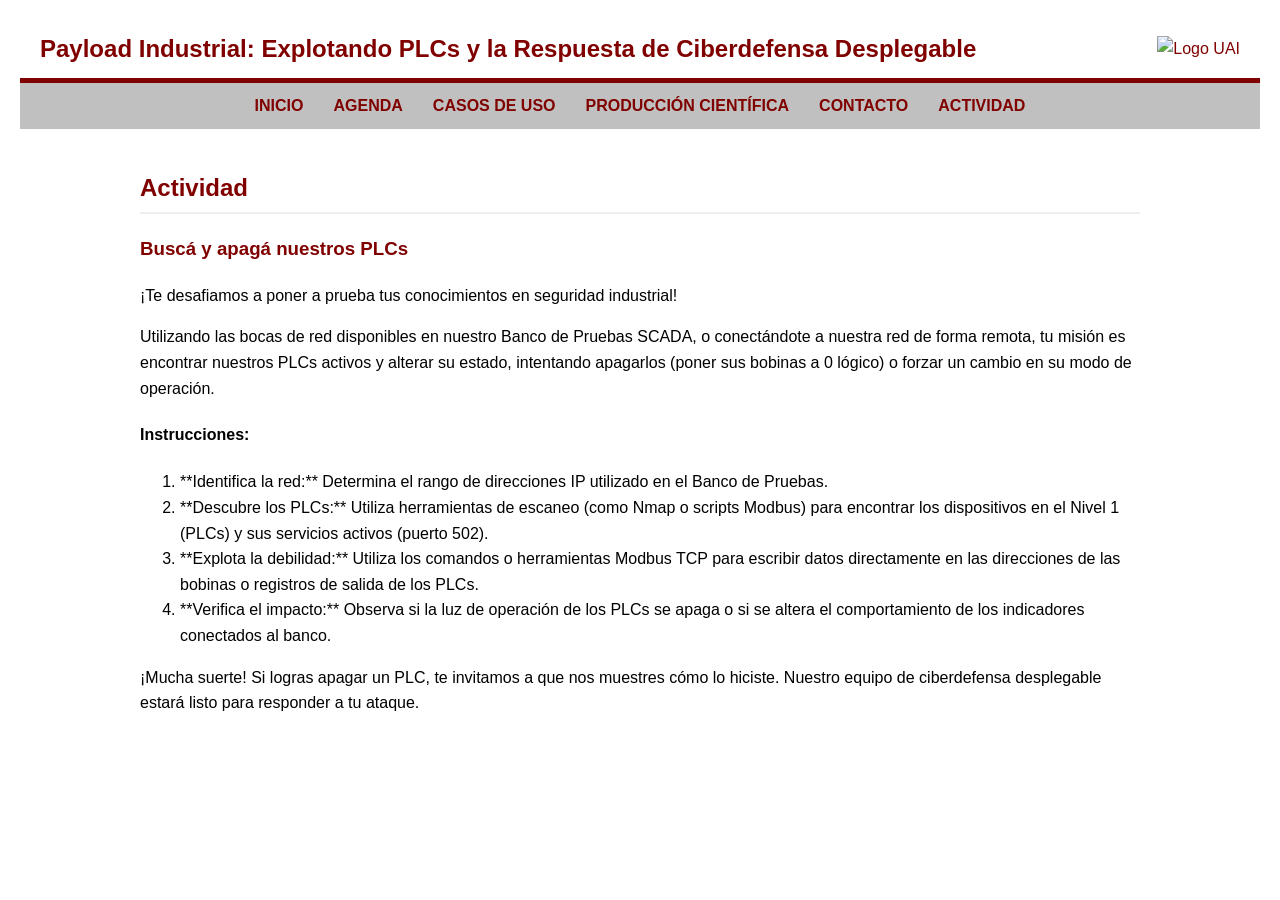
==== actividad.html @ f9151d70 "Create actividad.html" ====
<!DOCTYPE html>
<html lang="es">
<head>
    <meta charset="UTF-8">
    <meta name="viewport" content="width=device-width, initial-scale=1.0">
    <title>Actividad - Payload Industrial</title>
    <style>
        body { font-family: Arial, sans-serif; line-height: 1.6; margin: 20px; }
        
        /* Estilos del Header (Fondo Blanco, Logo Derecha) */
        header { 
            background: white; 
            color: #800000;
            padding: 10px 20px;
            text-align: left;
            display: flex;
            justify-content: space-between;
            align-items: center;
            border-bottom: 5px solid #800000;
        }
        h1 { 
            color: #800000; 
            font-size: 1.5em;
            margin: 0;
            padding: 0;
            flex-grow: 1;
        }
        .header-logo {
            max-width: 200px;
            height: auto;
            margin-left: 20px;
        }
        
        /* Estilos del Menú */
        nav { display: flex; justify-content: center; background: #c0c0c0; padding: 10px 0; }
        nav a { color: #800000; margin: 0 15px; text-decoration: none; font-weight: bold; }
        nav a:hover { text-decoration: underline; }
        
        .container { max-width: 1000px; margin: auto; padding: 20px; }
        
        /* Estilos de Contenido */
        h2 { color: #800000; border-bottom: 2px solid #eee; padding-bottom: 5px; }
        h3 { color: #800000; }
        
    </style>
</head>
<body>

    <header>
        <h1>Payload Industrial: Explotando PLCs y la Respuesta de Ciberdefensa Desplegable</h1>
        <img src="imagenes/uai.png" alt="Logo UAI" class="header-logo">
    </header>

    <nav>
        <a href="/">INICIO</a>
        <a href="agenda.html">AGENDA</a>
        <a href="casos_de_uso.html">CASOS DE USO</a>
        <a href="produccion.html">PRODUCCIÓN CIENTÍFICA</a>
        <a href="contacto.html">CONTACTO</a>
        <a href="actividad.html">ACTIVIDAD</a> </nav>
    
    <div class="container">
        <h2>Actividad</h2>
        
        <h3>Buscá y apagá nuestros PLCs</h3>
        
        <p>¡Te desafiamos a poner a prueba tus conocimientos en seguridad industrial!</p>
        
        <p>Utilizando las bocas de red disponibles en nuestro Banco de Pruebas SCADA, o conectándote a nuestra red de forma remota, tu misión es encontrar nuestros PLCs activos y alterar su estado, intentando apagarlos (poner sus bobinas a 0 lógico) o forzar un cambio en su modo de operación.</p>
        
        <h4>Instrucciones:</h4>
        <ol>
            <li>**Identifica la red:** Determina el rango de direcciones IP utilizado en el Banco de Pruebas.</li>
            <li>**Descubre los PLCs:** Utiliza herramientas de escaneo (como Nmap o scripts Modbus) para encontrar los dispositivos en el Nivel 1 (PLCs) y sus servicios activos (puerto 502).</li>
            <li>**Explota la debilidad:** Utiliza los comandos o herramientas Modbus TCP para escribir datos directamente en las direcciones de las bobinas o registros de salida de los PLCs.</li>
            <li>**Verifica el impacto:** Observa si la luz de operación de los PLCs se apaga o si se altera el comportamiento de los indicadores conectados al banco.</li>
        </ol>
        
        <p>¡Mucha suerte! Si logras apagar un PLC, te invitamos a que nos muestres cómo lo hiciste. Nuestro equipo de ciberdefensa desplegable estará listo para responder a tu ataque.</p>
        
    </div>
</body>
</html>
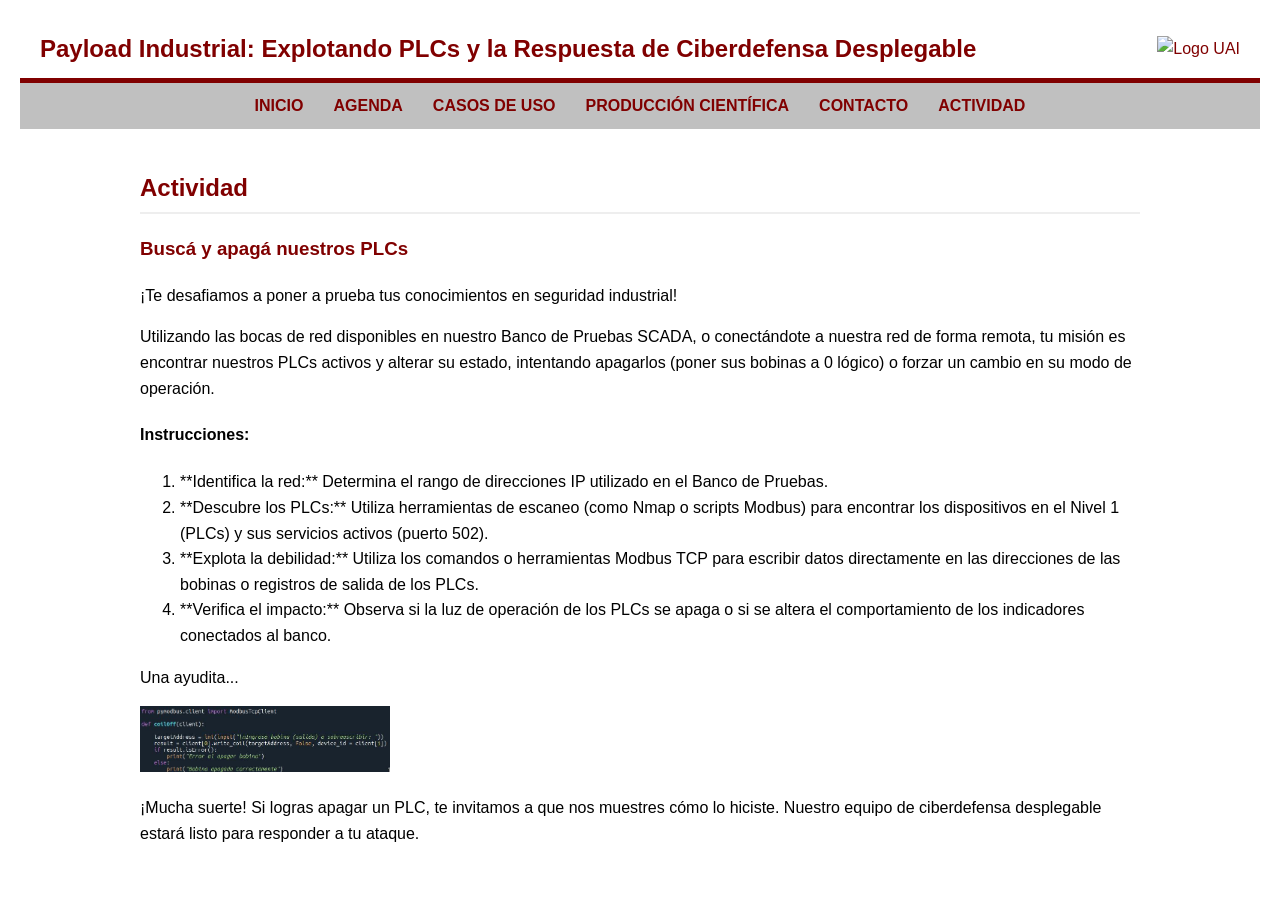
==== commit 289c9ca4: "Update actividad.html" ====
--- a/actividad.html
+++ b/actividad.html
@@ -75,7 +75,8 @@
             <li>**Explota la debilidad:** Utiliza los comandos o herramientas Modbus TCP para escribir datos directamente en las direcciones de las bobinas o registros de salida de los PLCs.</li>
             <li>**Verifica el impacto:** Observa si la luz de operación de los PLCs se apaga o si se altera el comportamiento de los indicadores conectados al banco.</li>
         </ol>
-        
+        <p>Una ayudita...</p>
+        <img src="imagenes/script.jpeg" alt="Function Hack PLC" style="max-width: 250px; margin: 0 auto; background: none;">
         <p>¡Mucha suerte! Si logras apagar un PLC, te invitamos a que nos muestres cómo lo hiciste. Nuestro equipo de ciberdefensa desplegable estará listo para responder a tu ataque.</p>
         
     </div>
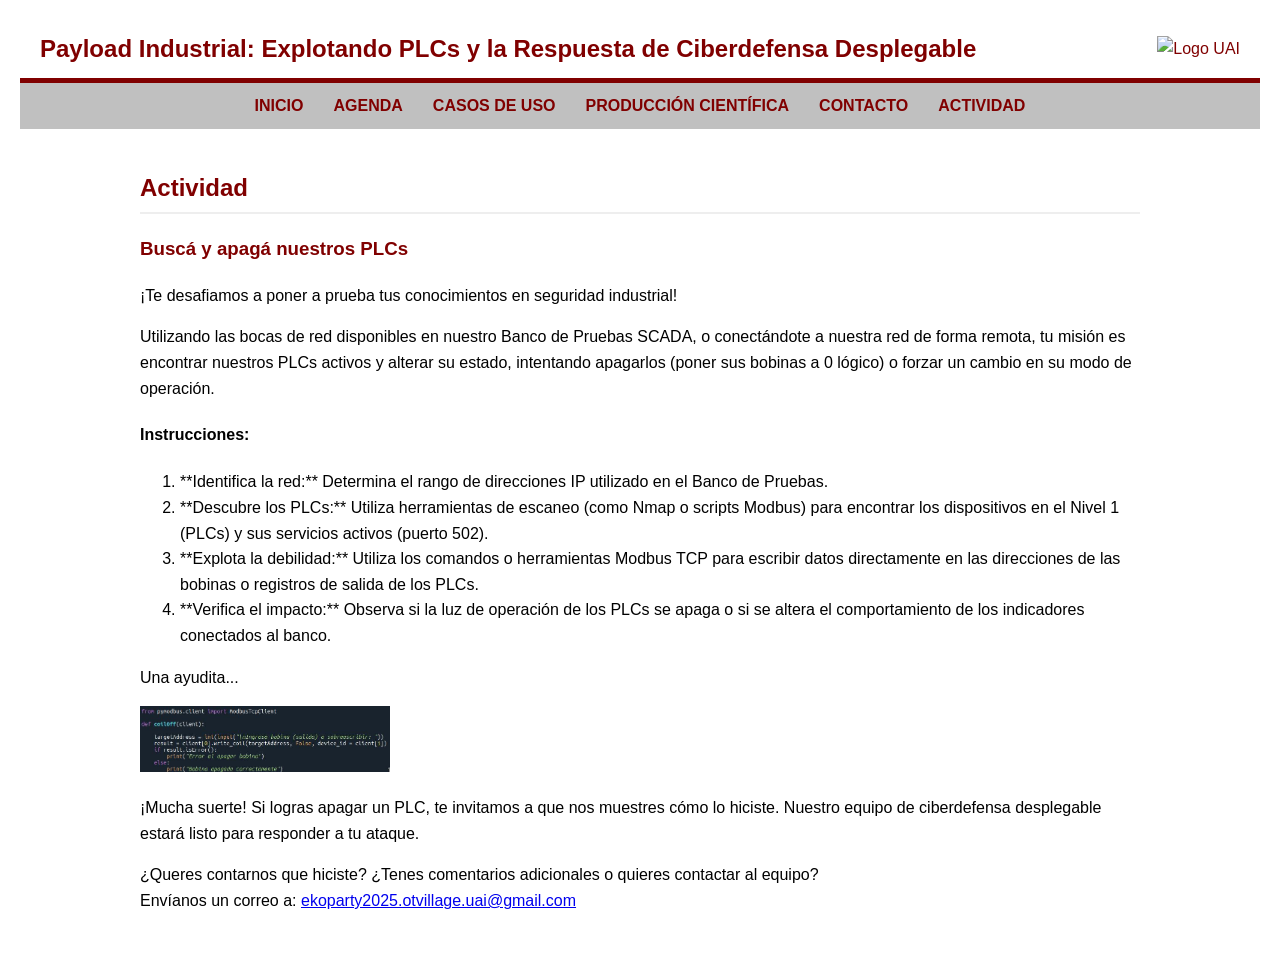
==== commit de39574b: "Update actividad.html" ====
--- a/actividad.html
+++ b/actividad.html
@@ -79,6 +79,11 @@
         <img src="imagenes/script.jpeg" alt="Function Hack PLC" style="max-width: 250px; margin: 0 auto; background: none;">
         <p>¡Mucha suerte! Si logras apagar un PLC, te invitamos a que nos muestres cómo lo hiciste. Nuestro equipo de ciberdefensa desplegable estará listo para responder a tu ataque.</p>
         
+        <p>
+        ¿Queres contarnos que hiciste? ¿Tenes comentarios adicionales o quieres contactar al equipo? <br>
+        Envíanos un correo a: 
+        <a href="mailto:ekoparty2025.otvillage.uai@gmail.com">ekoparty2025.otvillage.uai@gmail.com</a>
+        </p>
     </div>
 </body>
 </html>
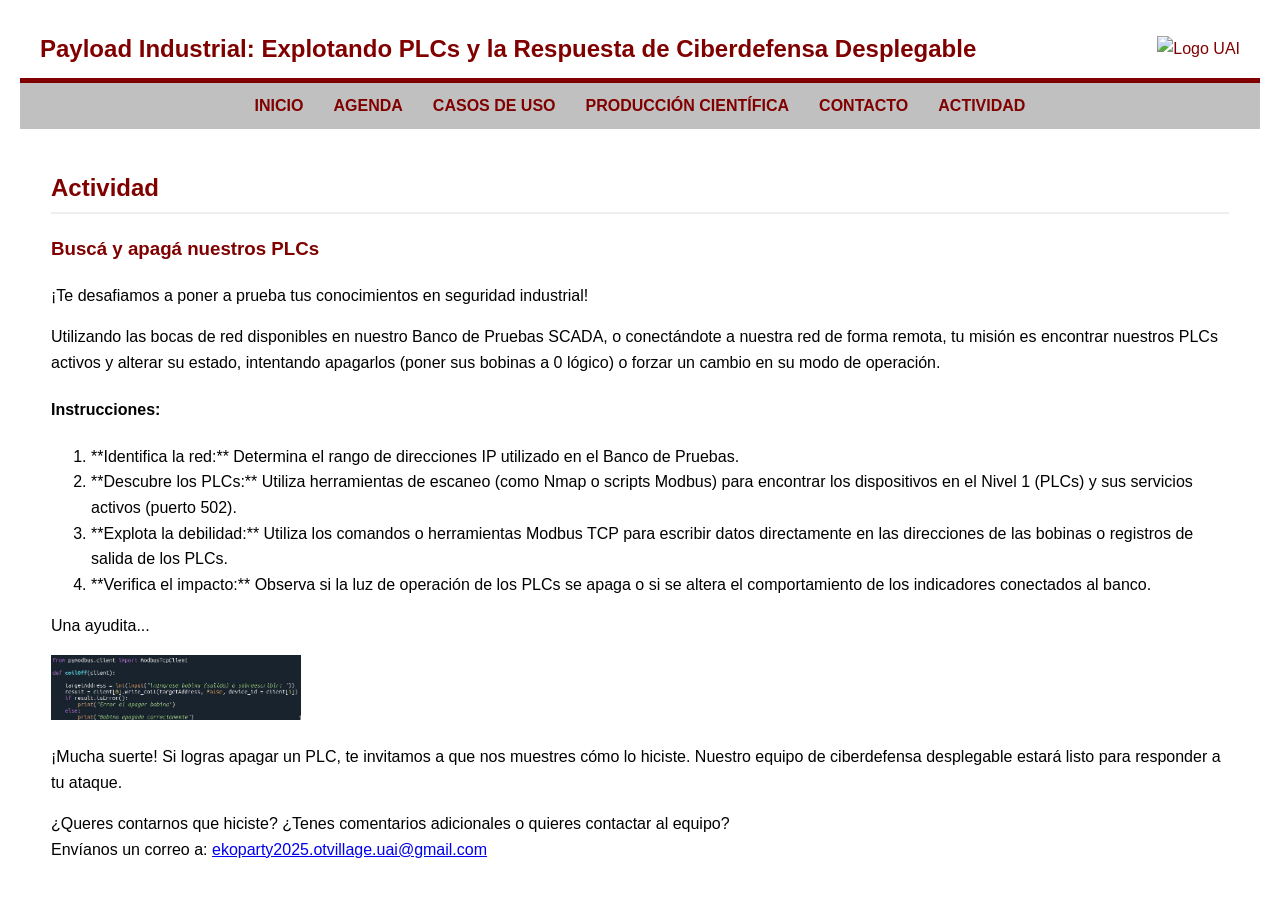
==== commit ba048893: "Update actividad.html" ====
--- a/actividad.html
+++ b/actividad.html
@@ -36,7 +36,7 @@
         nav a { color: #800000; margin: 0 15px; text-decoration: none; font-weight: bold; }
         nav a:hover { text-decoration: underline; }
         
-        .container { max-width: 1000px; margin: auto; padding: 20px; }
+        .container { max-width: 95%; margin: auto; padding: 20px; }
         
         /* Estilos de Contenido */
         h2 { color: #800000; border-bottom: 2px solid #eee; padding-bottom: 5px; }
